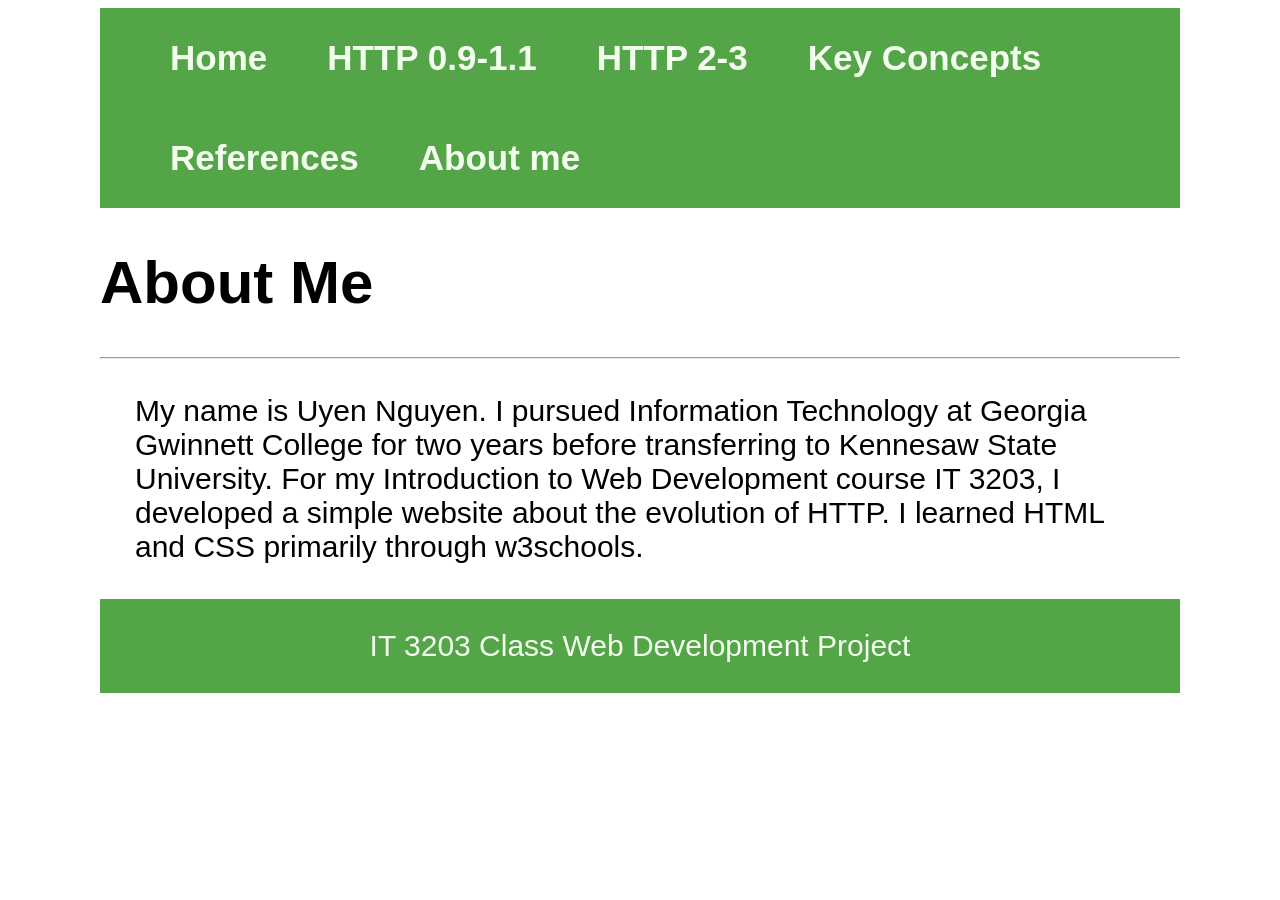
==== about.html @ 88cf4b26 "test2" ====
<!DOCTYPE html>
<html>
    <head>
        <title>Uyen Nguyen</title>
        <link rel="stylesheet" href="style-sheet.css">
    </head>
    <body>
<!-- Website Menu -->
        <nav class="menu">
            <ul>
                <li><a class="menu-button" href="index.html">Home</a></li>
                <li><a class="menu-button" href="http-section1.html">HTTP 0.9-1.1</a></li>
                <li><a class="menu-button" href="http-section2.html">HTTP 2-3</a></li>
                <li><a class="menu-button" href="keyconcepts.html">Key Concepts</a></li>
                <li><a class="menu-button" href="references.html">References</a></li>
                <li><a class="menu-button" href="about.html">About me</a></li>
            </ul>
        </nav>
        <!-- About Me page main content -->
         <!-- Wrap the content in <div> for future CSS stylization-->
        <div class="about-me">
            <h1>About Me</h1>
            <hr>
            <p>My name is Uyen Nguyen. I pursued Information Technology at Georgia Gwinnett College
                for two years before transferring to Kennesaw State University. For my Introduction 
                to Web Development course IT 3203, I developed a simple website about the evolution of HTTP.
                I learned HTML and CSS primarily through w3schools.
            </p>
        </div>
        <!-- Footer -->
        <div class="footer">
            <p>IT 3203 Class Web Development Project</p>
        </div>
    </body>
</html>
---- style-sheet.css ----
/* Body Content */
/* Create a uniform appearance by applying the same style on body contents */
body {
    font-family: Helvetica, Arial, sans-serif;
    font-size: 30px;
    background-color:#FFF;
    margin-right:100px;
    margin-left:100px;
}

/* Horizontal Rule */

hr {
    color:#0B5351;
}

/* Menu */
.menu ul{
    list-style-type:none;
    background-color:#53A548;
    overflow:hidden;
    margin:0;
}

.menu li {
    float: left;
    padding:30px;
    
}

.menu a {
    text-decoration:none;
    font-size:35px;
    font-weight:bold;
    color:#F3FEEE;
}


a.menu-button:hover {
    background-color:#0B5351;
}

/* Table of Contents */ 

#table-of-contents-header {
    background-color:#0B5351;
    color:#F3FEEE;
    padding:16px;
}

.table-of-contents {
    background-color:#A3D29B;
    text-align:center;
}

.table-of-contents li {
    list-style-type:none;
    font-weight:bold;
    padding:8px;
}

/* Tables */

table, th, td {
    border: 5px solid;
    padding:20px;
    border-collapse: collapse;
}

.key-terms th {
    font-size:35px;
    font-weight:bold;
    text-align:left;
}

/* HTTP Topic Section Grids */

#HTTP-section-header {
    display:block;
    background-color:#0B5351;
    color:#F3FEEE;
}

.HTTP-grid {
    display:grid;
    background-color:#A3D29B;
    margin:35px;
}

.HTTP-header {
    text-align:center;
}

.HTTP-content h2 {
    padding-left:100px;
}

.HTTP-content p {
    padding-left:200px;
    padding-right:100px;
}

/* Footer */

.footer {
    background-color:#53A548;
    display:block;
    bottom:0px;
    width:100%;
}

.footer p {
    text-align:center;
    color:#F3FEEE;
    font-size: 30px;
    padding:30px;
}

/* References */

.references ul {
    list-style-type:none;
}

/* Learning Resources */

.learning-resources a {
    margin:35px;
}

/* About Me */

.about-me p {
    margin:35px;
}
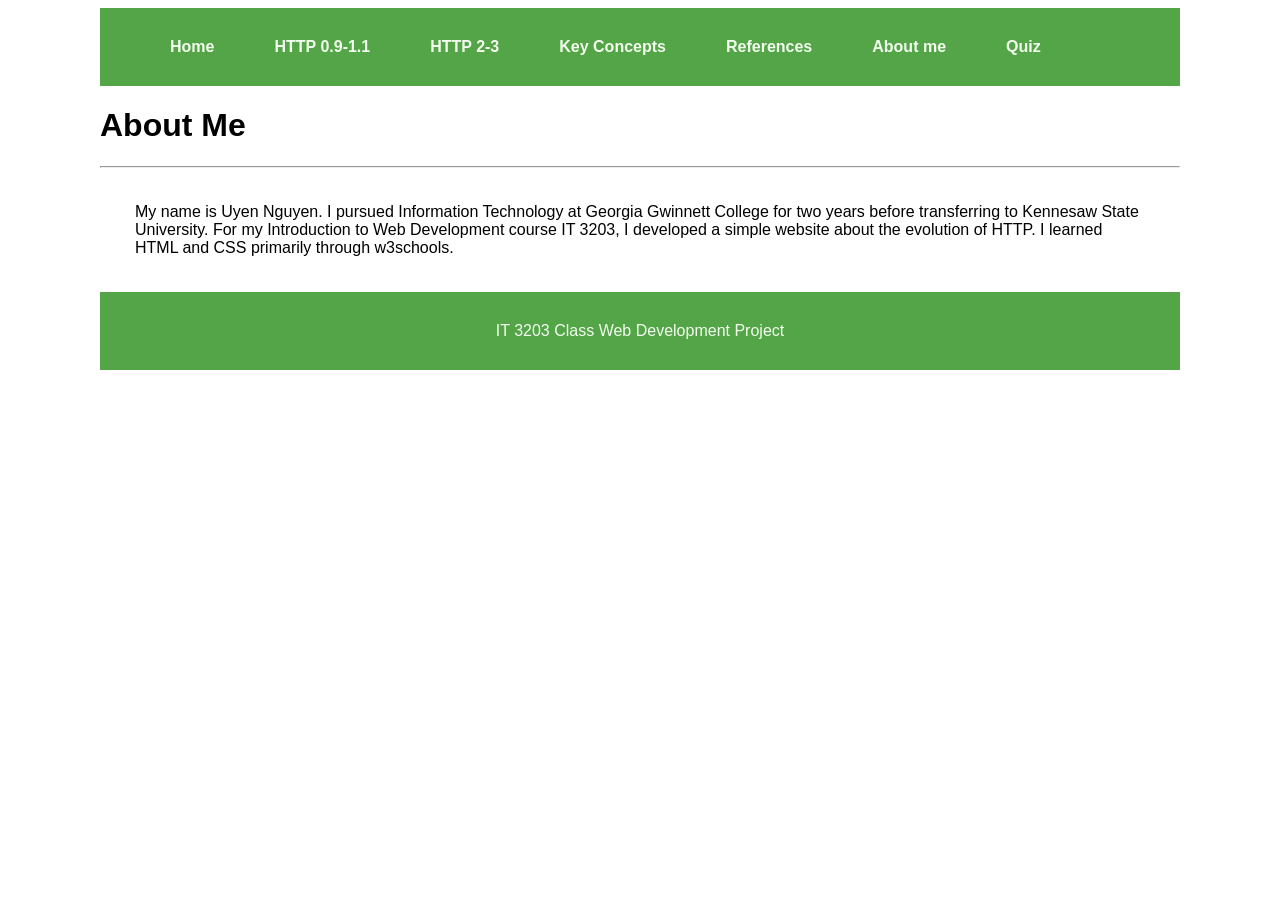
==== commit 0ff2e060: "test4" ====
--- a/about.html
+++ b/about.html
@@ -1,7 +1,7 @@
 <!DOCTYPE html>
 <html>
     <head>
-        <title>Uyen Nguyen</title>
+        <title>About Me</title>
         <link rel="stylesheet" href="style-sheet.css">
     </head>
     <body>
@@ -14,6 +14,7 @@
                 <li><a class="menu-button" href="keyconcepts.html">Key Concepts</a></li>
                 <li><a class="menu-button" href="references.html">References</a></li>
                 <li><a class="menu-button" href="about.html">About me</a></li>
+                <li><a class="menu-button" href="quiz.html">Quiz</a></li>
             </ul>
         </nav>
         <!-- About Me page main content -->
--- a/style-sheet.css
+++ b/style-sheet.css
@@ -2,7 +2,7 @@
 /* Create a uniform appearance by applying the same style on body contents */
 body {
     font-family: Helvetica, Arial, sans-serif;
-    font-size: 30px;
+    font-size: 16px;
     background-color:#FFF;
     margin-right:100px;
     margin-left:100px;
@@ -30,7 +30,7 @@
 
 .menu a {
     text-decoration:none;
-    font-size:35px;
+    font-size:16px;
     font-weight:bold;
     color:#F3FEEE;
 }
@@ -38,6 +38,12 @@
 
 a.menu-button:hover {
     background-color:#0B5351;
+}
+
+/* Image */
+
+#google-image {
+    width:500px;
 }
 
 /* Table of Contents */ 
@@ -68,7 +74,7 @@
 }
 
 .key-terms th {
-    font-size:35px;
+    font-size:16px;
     font-weight:bold;
     text-align:left;
 }
@@ -83,8 +89,8 @@
 
 .HTTP-grid {
     display:grid;
+    margin-top:20px;
     background-color:#A3D29B;
-    margin:35px;
 }
 
 .HTTP-header {
@@ -92,13 +98,86 @@
 }
 
 .HTTP-content h2 {
-    padding-left:100px;
+    padding-left:25px;
 }
 
 .HTTP-content p {
-    padding-left:200px;
-    padding-right:100px;
-}
+    padding-left:75px;
+    padding-right:50px;
+}
+
+/* Quiz */
+
+.question p{
+    font-size:20px;
+    margin-bottom:10px;
+    padding:10px;
+}
+.answer_choices label{
+    display:block;
+    padding:10px;
+    padding-left:20px;
+    font-size:16px;
+    background-color:#b3deab;
+    border:1px solid #90cc88;
+    border-radius: 8px;
+}
+
+.qbox {
+    display:block;
+    margin-bottom:20px;
+    background-color:#F3FEEE;
+    border:1px solid #53A548;
+    border-radius: 8px;
+    padding:20px;
+}
+
+.qlabel:hover {
+    background-color:#82c17a;
+}
+
+.quiz_button:hover {
+    background-color:#82c17a;
+}
+
+.quiz_button {
+    font-size:20px;
+    background-color: #A3D29B;
+    border:1px solid #90cc88;
+    border-radius: 8px;
+    padding:10px;
+    margin:10px;
+}
+
+.quiz_page p{
+    font-size:16px;
+}
+
+#timer {
+    font-size:20px;
+}
+
+.qresult {
+    font-size:16px;
+}
+
+.correct {
+    display:block;
+    background-color: #A3D29B;
+    border:1px solid #90cc88;
+    border-radius: 8px;
+    padding:10px;
+}
+
+.incorrect {
+    display:block;
+    background-color:#e6bcbc;
+    border:1px solid #d49f9f;
+    border-radius: 8px;
+    padding:10px;
+}
+
+
 
 /* Footer */
 
@@ -112,7 +191,7 @@
 .footer p {
     text-align:center;
     color:#F3FEEE;
-    font-size: 30px;
+    font-size: 16px;
     padding:30px;
 }
 
@@ -125,6 +204,10 @@
 /* Learning Resources */
 
 .learning-resources a {
+    margin:35px;
+}
+
+#course-link {
     margin:35px;
 }
 
